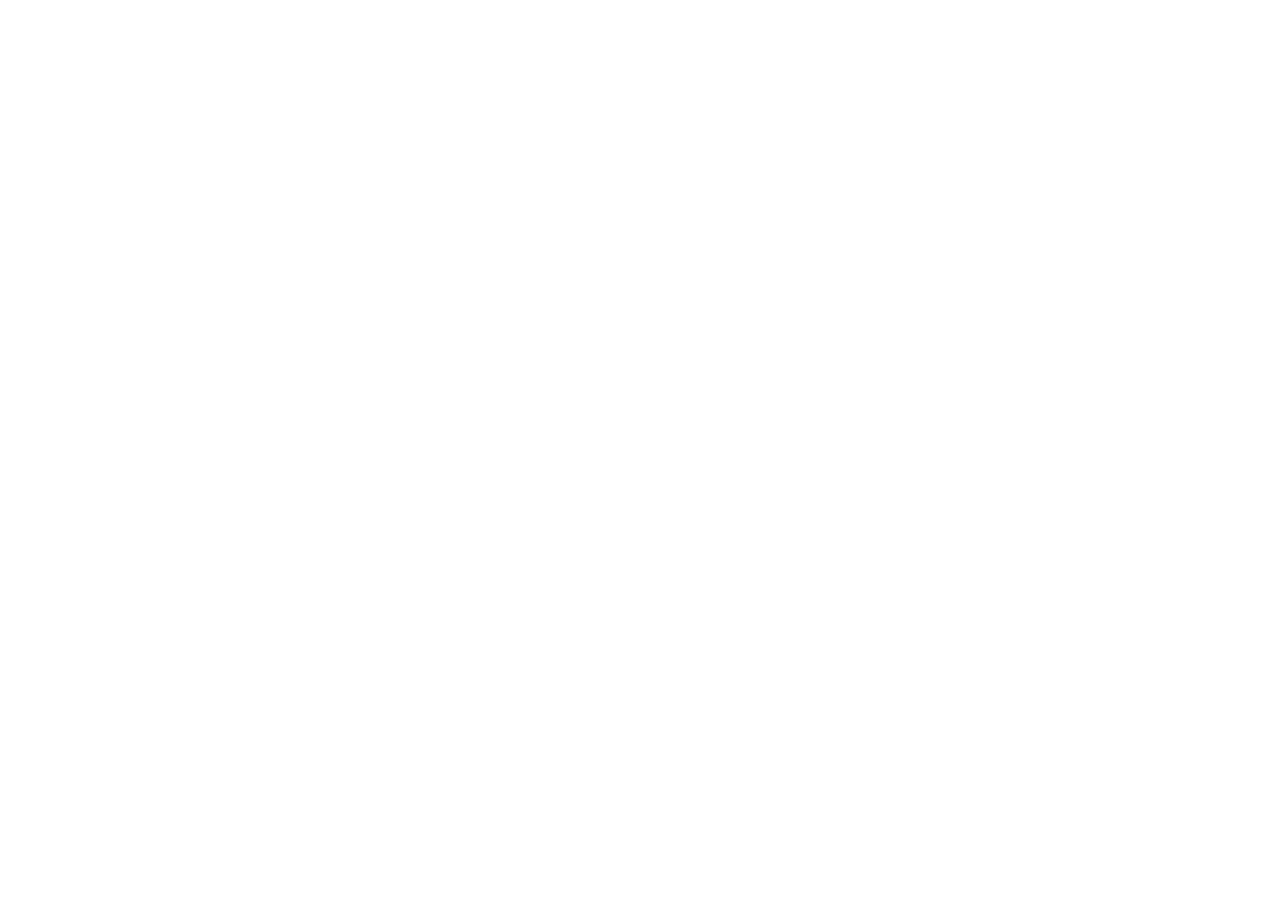
==== confirm.html @ 3d1e05f0 "Atualização_2.0" ====
<!DOCTYPE html>
<html lang="en">
<head>
    <meta charset="UTF-8">
    <meta name="viewport" content="width=device-width, initial-scale=1.0">
    <title>Document</title>
</head>
<body>
    <script>
    // Exibe a caixa de confirmação
    let resposta = confirm("Sopa n~eo é janta !")

    // Verifica se o usuario clicou em "OK" ou "Cancelar"
    if(resposta){
        //Usuario clicou em "ok"
        alert("Issoooo Mesmo")
    }else{
        alert("Sopa não é janta !! Aceite !!")
    }
    </script>     
</body>
</html>
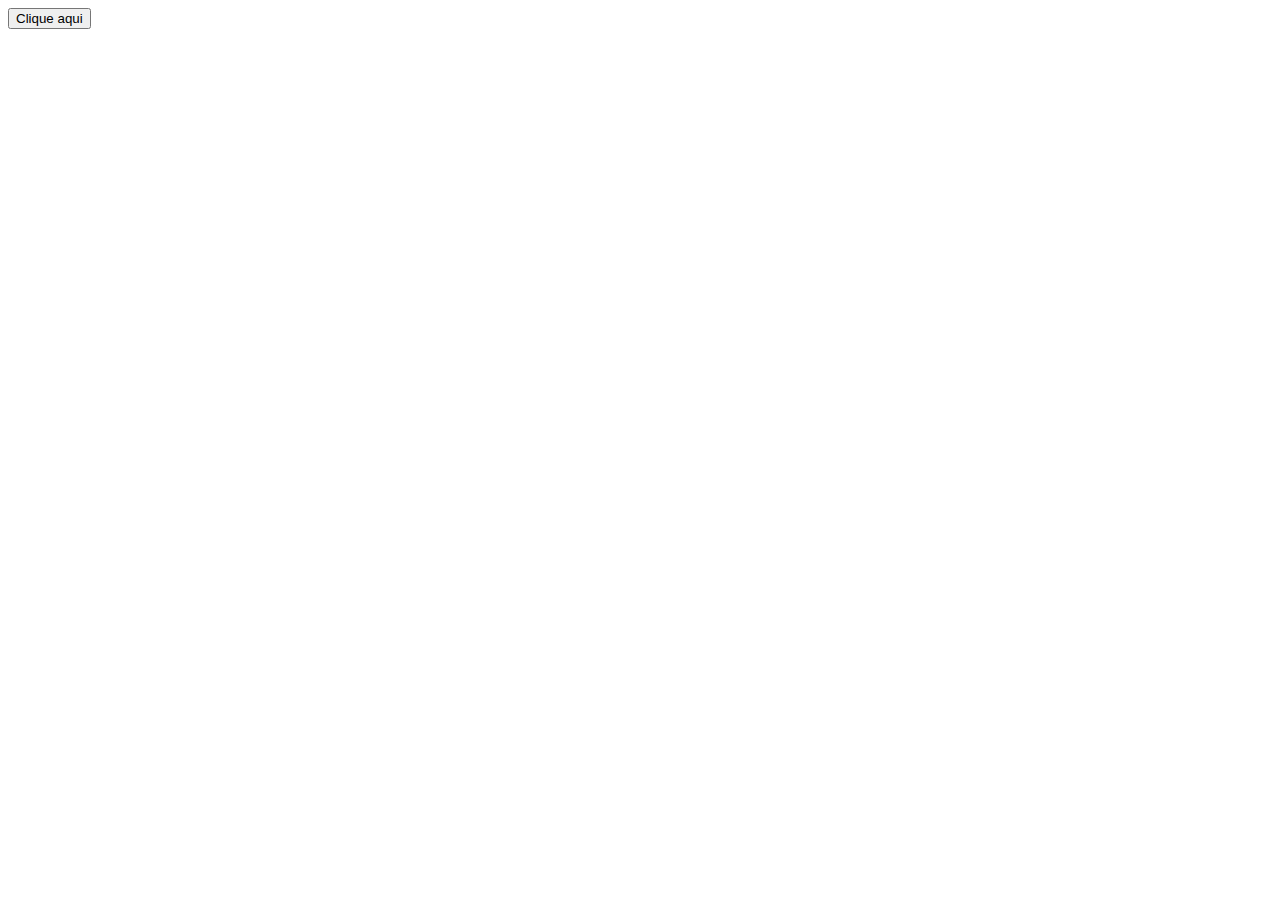
==== commit 158e97e4: "script" ====
--- a/confirm.html
+++ b/confirm.html
@@ -6,9 +6,11 @@
     <title>Document</title>
 </head>
 <body>
+    
+    <button onclick="interagir()">Clique aqui</button>
     <script>
     // Exibe a caixa de confirmação
-    let resposta = confirm("Sopa n~eo é janta !")
+    let resposta = confirm("Sopa não é janta !")
 
     // Verifica se o usuario clicou em "OK" ou "Cancelar"
     if(resposta){
@@ -17,6 +19,17 @@
     }else{
         alert("Sopa não é janta !! Aceite !!")
     }
+
+    function interagir(){
+        // Exibir a caixa de confirmaçâo
+        const resposta = confirm("Voce deseja ver uma mensagem ?")
+
+        if(resposta){
+            document.write("Voce é otario !")
+        }else{
+            document.write("BK é melhor que MC")
+        }
+    }
     </script>     
 </body>
 </html>